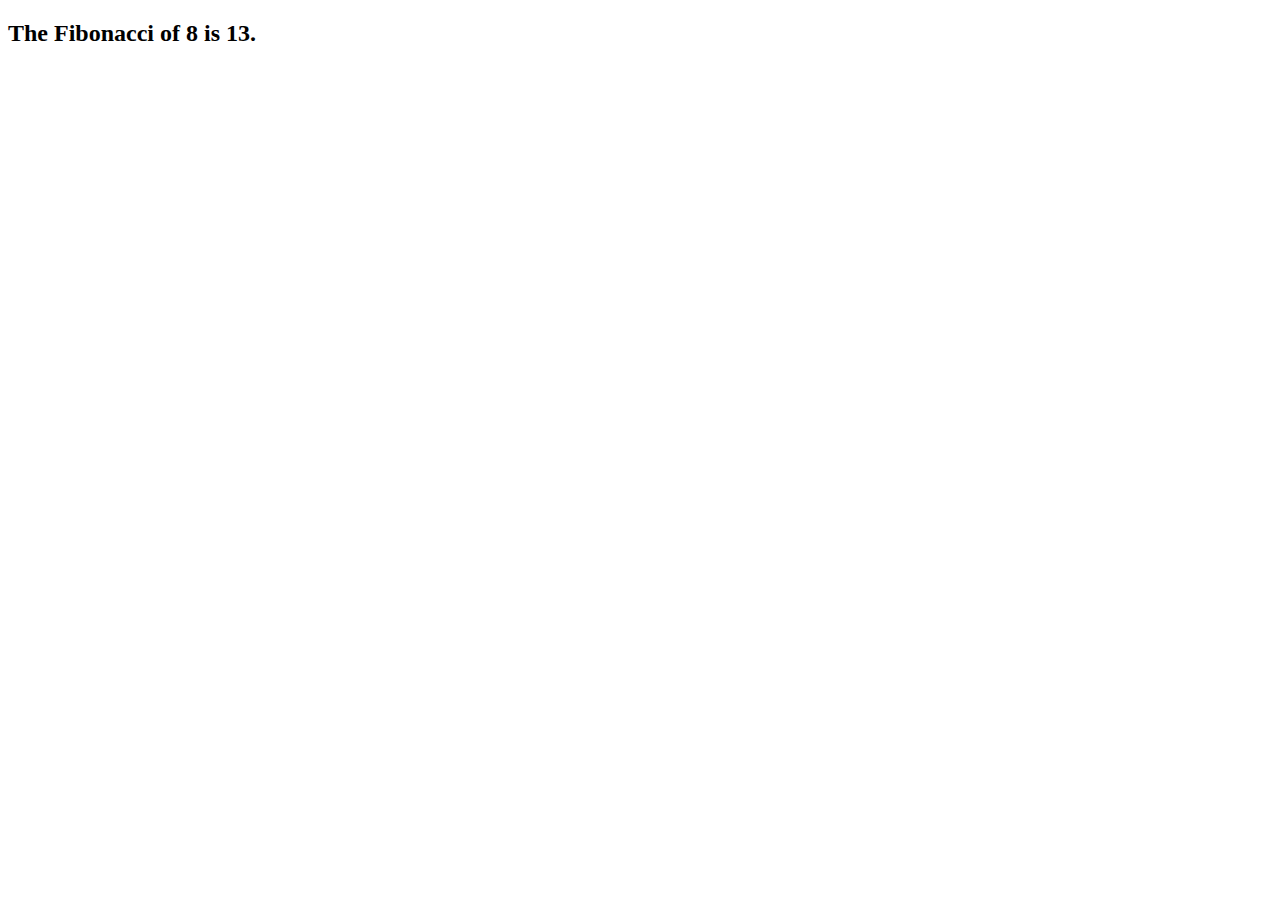
==== javascript.html @ 9e9c19d7 "completed milestone 3" ====
<!DOCTYPE html>
<html>
  <head>
    <title>Fibonacci sequence</title>
    <meta charset="UTF-8" />
  </head>

  <body>
    <h2>The Fibonacci of <span id="X">X</span> is <span id="Y">Y</span>.</h2>
    <script src="js/main.js"></script>
  </body>
</html>
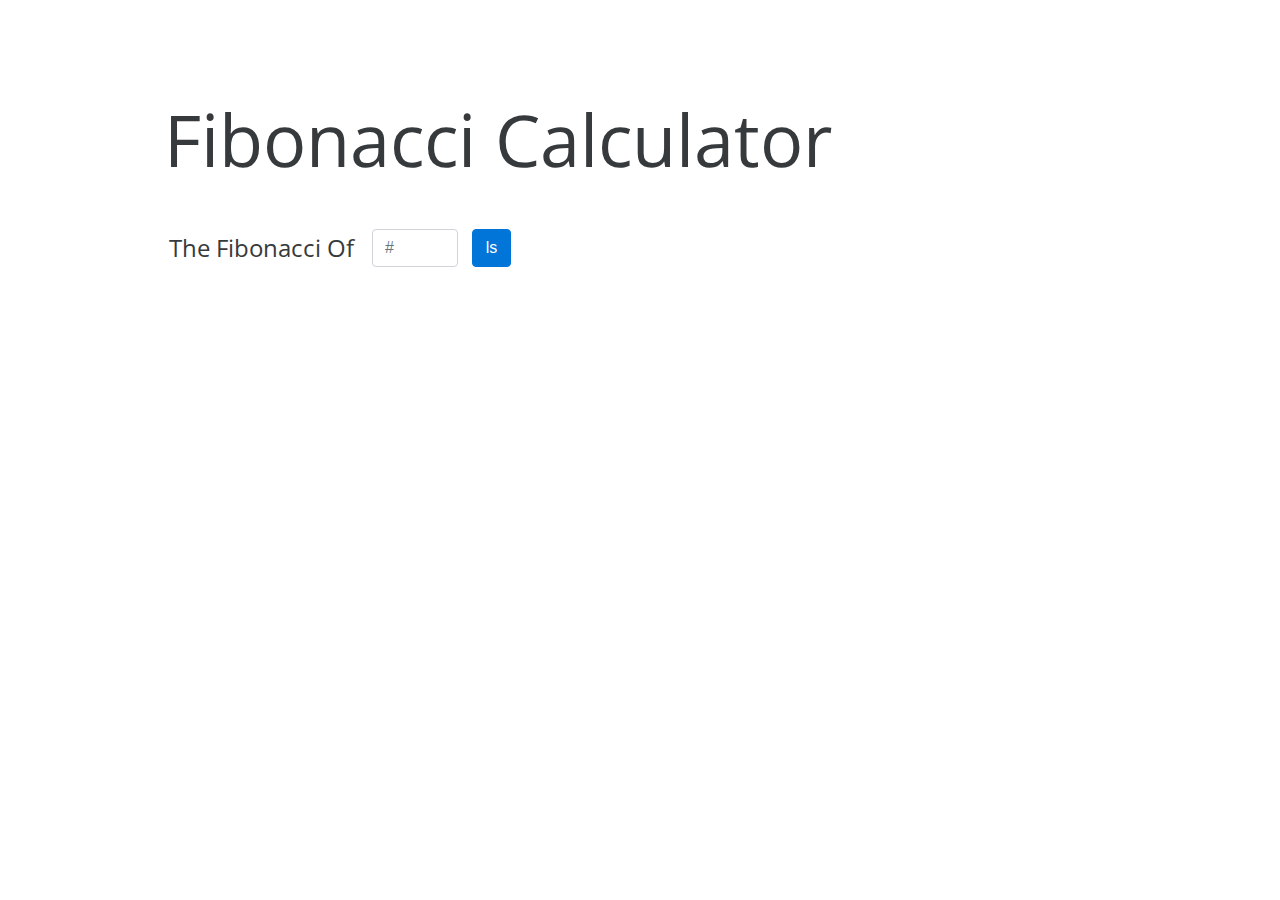
==== commit 016a16c6: "completed milestone 4" ====
--- a/javascript.html
+++ b/javascript.html
@@ -3,10 +3,56 @@
   <head>
     <title>Fibonacci sequence</title>
     <meta charset="UTF-8" />
+    <meta name="viewport" content="width=device-width, initial-scale=1.0" />
+    <link
+      rel="stylesheet"
+      href="https://stackpath.bootstrapcdn.com/bootstrap/4.4.1/css/bootstrap.min.css"
+      integrity="sha384-Vkoo8x4CGsO3+Hhxv8T/Q5PaXtkKtu6ug5TOeNV6gBiFeWPGFN9MuhOf23Q9Ifjh"
+      crossorigin="anonymous"
+    />
+    <link
+      href="https://fonts.googleapis.com/css?family=Open+Sans&display=swap"
+      rel="stylesheet"
+    />
+    <link rel="stylesheet" href="css/main.css" />
   </head>
 
   <body>
-    <h2>The Fibonacci of <span id="X">X</span> is <span id="Y">Y</span>.</h2>
+    <div class="header">Fibonacci Calculator</div>
+    <div class="fibonacciOf">The Fibonacci Of</div>
+
+    <div class="input-group mb-3 myInput">
+      <input
+        type="text"
+        id="X"
+        class="form-control"
+        placeholder="#"
+        aria-label="#"
+        aria-describedby="basic-addon2"
+      />
+
+      <button
+        id="myButton"
+        class="btn btn-outline-secondary myButton"
+        type="button"
+        ;
+      >
+        ls
+      </button>
+    </div>
+
+    <p class="fibonacciAnswer" id="Y"></p>
+
+    <!-- <script>
+      document.getElementById("myButton").addEventListener("click", function getY() {
+        document.getElementById("Y").innerHTML = "Y";
+      });
+    </script> -->
+
+    <!-- <p class="fibonacciAnswer">
+      The Fibonacci of <span id="X">X</span> is <span id="Y">Y</span>.
+    </p> -->
+
     <script src="js/main.js"></script>
   </body>
 </html>
--- a/css/main.css
+++ b/css/main.css
@@ -0,0 +1,88 @@
+.header {
+  position: absolute;
+  width: 672px;
+  height: 79px;
+  left: 164px;
+  top: 100px;
+
+  font-family: Open Sans;
+  font-style: normal;
+  font-weight: normal;
+  font-size: 72px;
+  line-height: 79px;
+  /* identical to box height, or 110% */
+
+  display: flex;
+  align-items: flex-end;
+
+  color: #373a3c;
+}
+.fibonacciOf {
+  position: absolute;
+  width: 189px;
+  height: 24px;
+  left: 169px;
+  top: 236px;
+
+  font-family: Open Sans;
+  font-style: normal;
+  font-weight: normal;
+  font-size: 24px;
+  line-height: 24px;
+  /* identical to box height, or 100% */
+
+  display: flex;
+  align-items: flex-end;
+
+  color: #373a3c;
+}
+.myInput {
+  position: absolute;
+  width: 86px;
+  height: 38px;
+  left: 372px;
+  top: 229px;
+
+  background: #ffffff;
+  box-sizing: border-box;
+  border-radius: 4px;
+}
+.myButton {
+  position: absolute;
+  width: 39px;
+  height: 38px;
+  left: 100px;
+
+  background: #0275d8;
+  border: 1px solid #0275d8;
+  box-sizing: border-box;
+  border-radius: 4px;
+}
+.input-group > .form-control:not(:last-child) {
+  border-top-right-radius: 4px;
+  border-bottom-right-radius: 4px;
+}
+
+.btn-outline-secondary {
+  color: white;
+}
+.fibonacciAnswer {
+  position: absolute;
+  width: 28px;
+  height: 24px;
+  left: 525px;
+  top: 236px;
+
+  font-family: Open Sans;
+  font-style: normal;
+  font-weight: bold;
+  font-size: 24px;
+  line-height: 24px;
+  /* identical to box height, or 100% */
+
+  display: flex;
+  align-items: flex-end;
+  text-decoration-line: underline;
+
+  color: #373a3c;
+}
